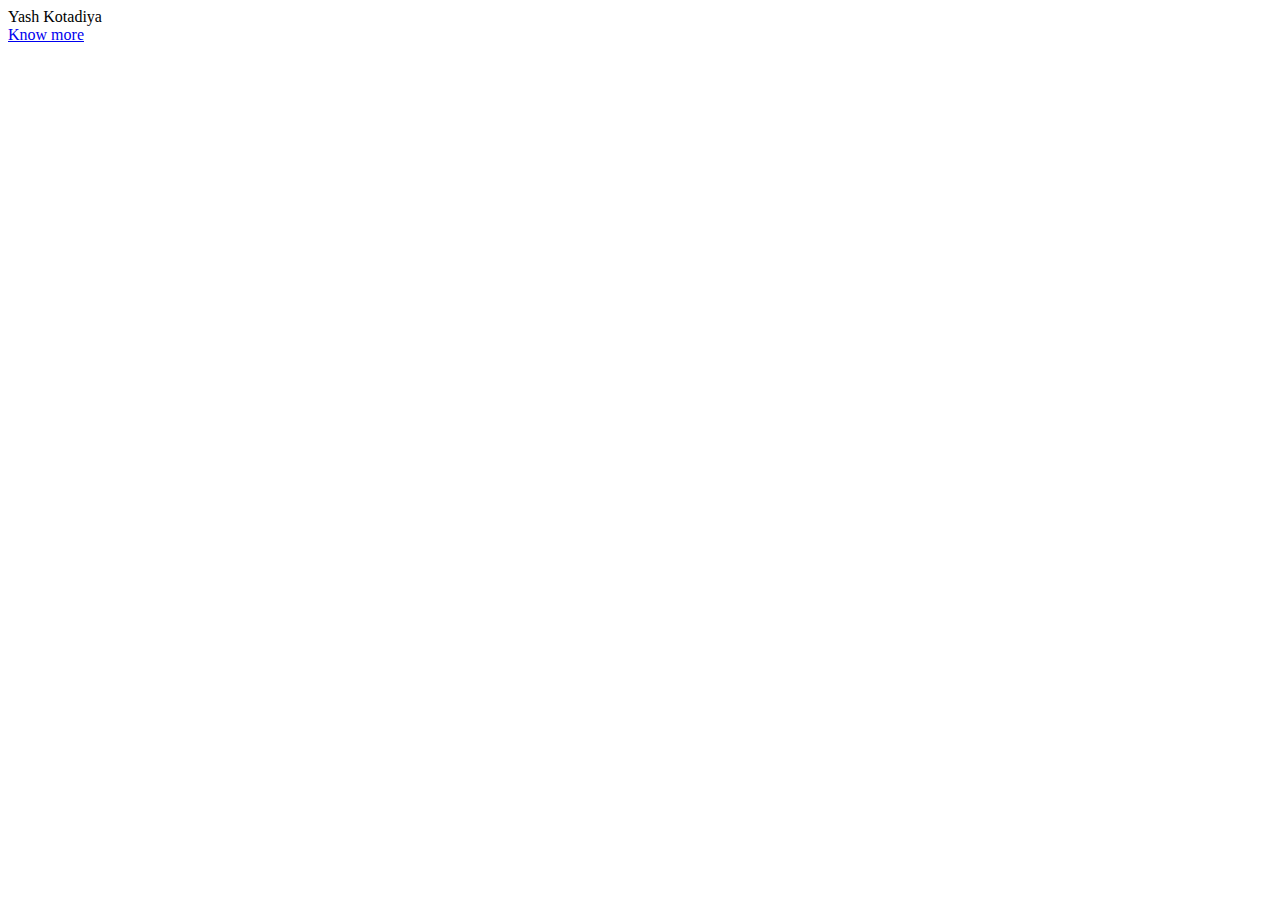
==== index.html @ a16b9729 "Add files via upload" ====
<!DOCTYPE html>
<html lang="en">
<head>
  <meta charset="UTF-8">
  <meta name="viewport" content="width=device-width, initial-scale=1.0">
  <title>SV's Portfolio</title>
  <link rel="stylesheet" href="/Css/style.css">
</head>
<body>
  <div class="fade-text">
    <span class="word">Yash</span>
    <span class="word">Kotadiya</span>
  </div>
  <div class="click">
  <a href="home.html">Know more</a>
  </div>
</body>
</html>
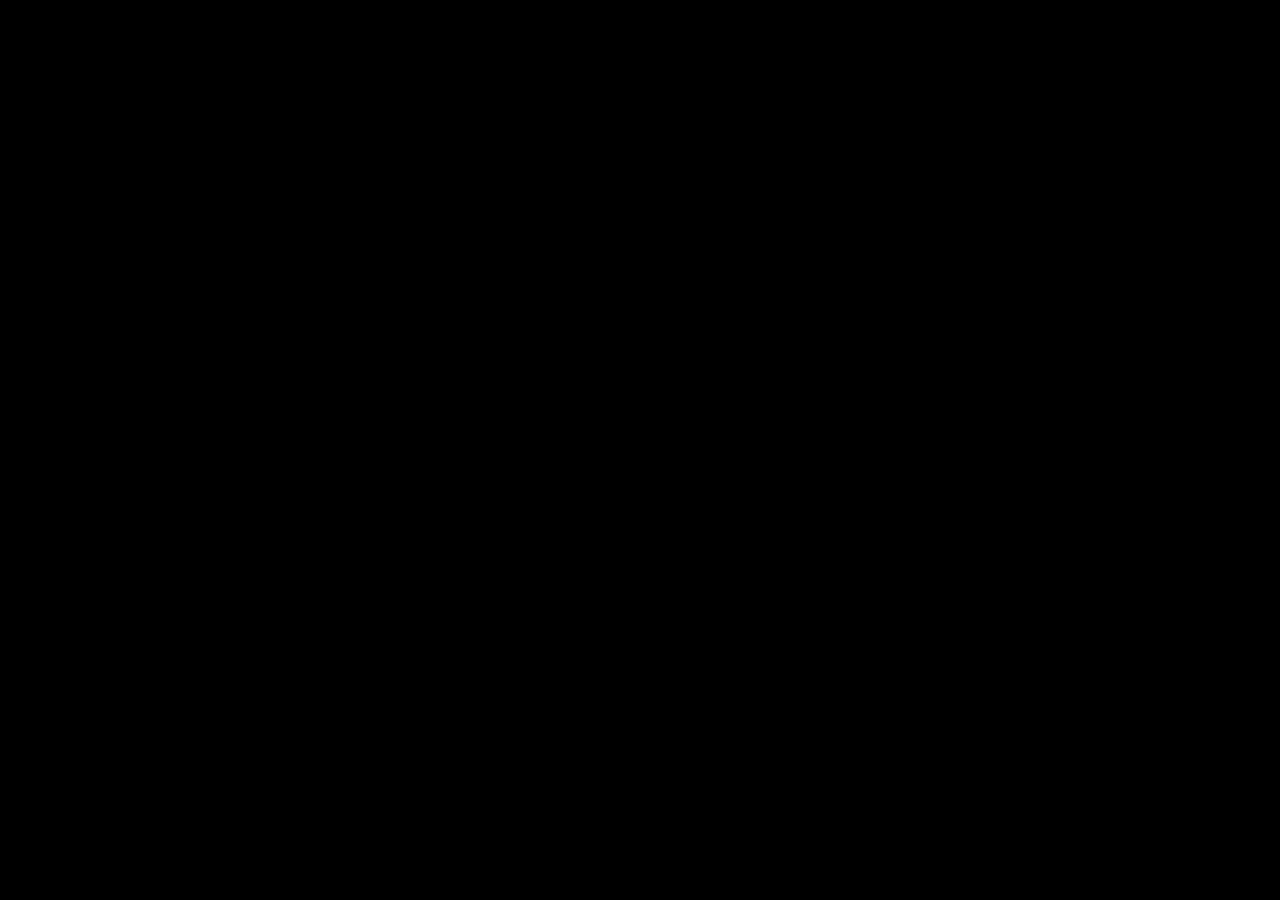
==== commit 2f2f5b08: "Update index.html" ====
--- a/index.html
+++ b/index.html
@@ -4,7 +4,7 @@
   <meta charset="UTF-8">
   <meta name="viewport" content="width=device-width, initial-scale=1.0">
   <title>SV's Portfolio</title>
-  <link rel="stylesheet" href="/Css/style.css">
+  <link rel="stylesheet" href="/style.css">
 </head>
 <body>
   <div class="fade-text">
@@ -15,4 +15,4 @@
   <a href="home.html">Know more</a>
   </div>
 </body>
-</html>+</html>
--- a/style.css
+++ b/style.css
@@ -0,0 +1,65 @@
+  *{
+    background-color: black;
+    margin: 0px;
+
+  }
+ .fade-text {
+        font-size: 4rem;
+        color: white;
+        text-shadow: 
+        0 0 7px  rgb(2, 2, 2),
+        0 0 14px rgba(0, 0, 0, 0.674),
+        0 0 21px rgb(0, 0, 0);
+        font-family:sans-serif;
+        text-transform: uppercase;
+        display: flex;
+        justify-content: center;
+        align-items: center;
+        margin-top: 250px ;
+        gap: 1rem;
+        font-size: 50px;
+    }
+    .click a{
+        text-decoration: none;
+        margin-left: 727px;
+        opacity: 0;
+        animation: fadeIn 2s ease 3s forwards;
+
+        
+
+    }
+    .click{
+        margin-top:150px; 
+    }
+    
+
+    .word {
+        opacity: 0;
+        animation: fadeIn 2s ease forwards;
+    }
+   
+
+    /* Fade-in Animation */
+    @keyframes fadeIn {
+        0% { opacity: 0; transform: translate3d(0px,10px,0px); }
+        100% { opacity: 1; transform: translate3d(0px,0px,0px); }
+    }
+
+    /* Delay for each word */
+    .word:nth-child(1) {
+        animation-delay: 0.5s;
+    }
+    .word:nth-child(2) {
+        animation-delay: 1.5s;
+    }
+   .click a{
+    color: white;
+   }
+
+
+    
+  
+
+
+
+
